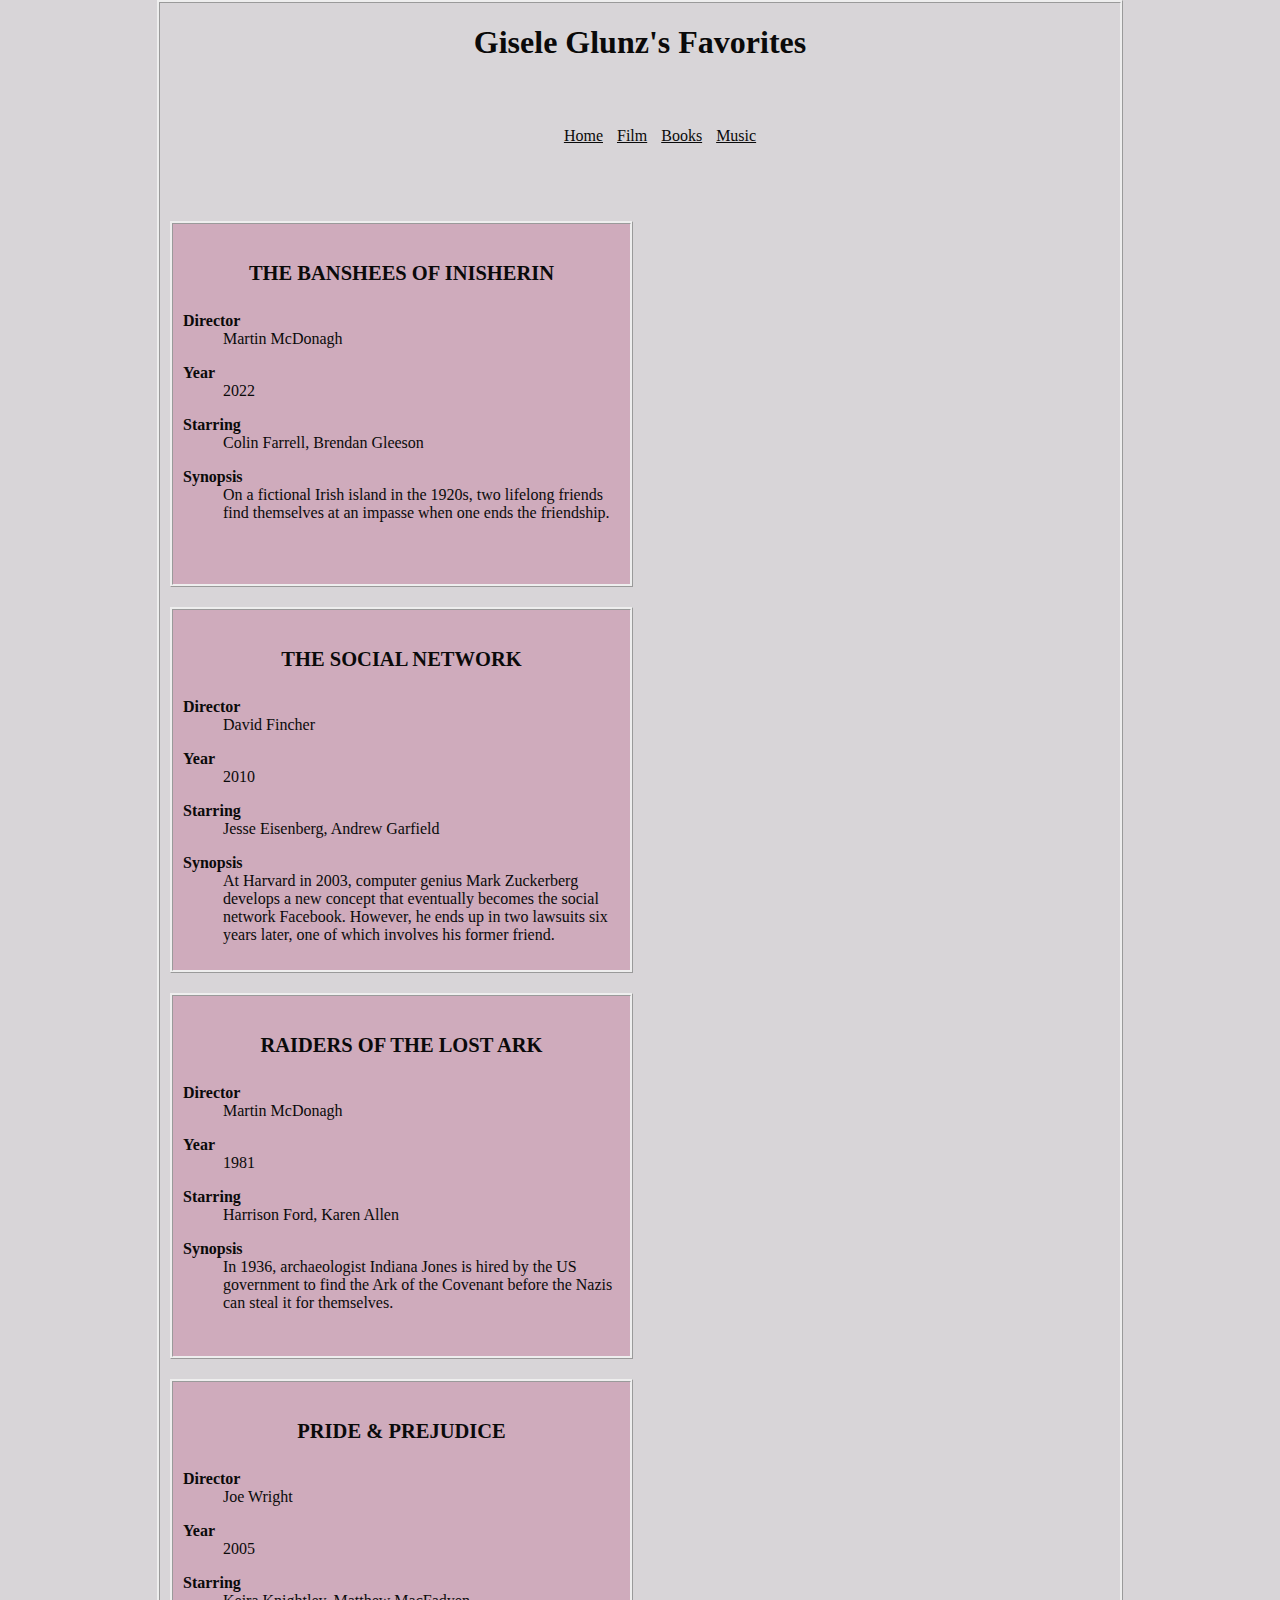
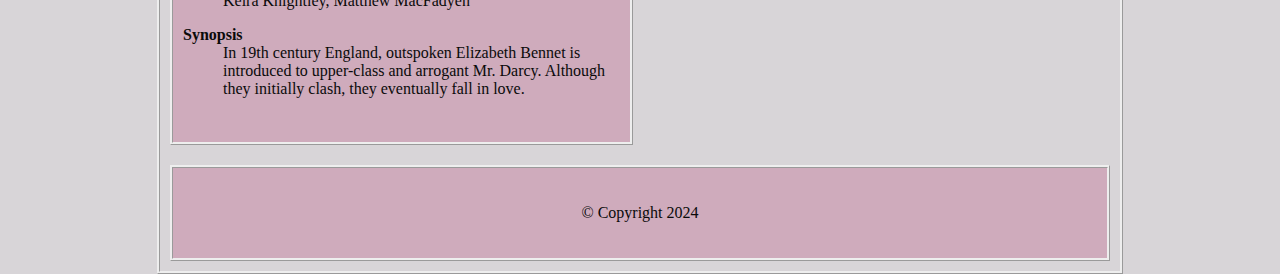
==== film.html @ ea55e06e "Add files via upload" ====
<!DOCTYPE html>
<html lang="en">
	<head>
		<title>Favorites</title>
		<link rel="stylesheet" href="stylesheet.css">
	</head>

	<body>
		<header>
			<h1>Gisele Glunz's Favorites</h1>
			<nav>
				<ul>
					<li><a style="color:#0a0a0a;" href="index.html">Home</a></li>
					<li><a style="color:#0a0a0a;" href="film.html">Film</a></li>
					<li><a style="color:#0a0a0a;" href="book.html">Books</a></li>
					<li><a style="color:#0a0a0a;" href="music.html">Music</a></li>
				</ul>
			</nav>
		</header>
		<section>
			<article class = "mart">	
				<h4>THE BANSHEES OF INISHERIN</h4>
					<dl>
  						<dt>Director</dt>
  						<dd>Martin McDonagh</dd>

  						<dt>Year</dt>
  						<dd>2022</dd>

  						<dt>Starring</dt>
  						<dd>Colin Farrell, Brendan Gleeson</dd>

  						<dt>Synopsis</dt>
  						<dd> On a fictional Irish island in the 1920s, two lifelong friends find themselves at an impasse when one ends the friendship.</dd>
					</dl>
			</article>	
			<article class = "mart">	
				<h4>THE SOCIAL NETWORK</h4>
					<dl>
  						<dt>Director</dt>
  						<dd>David Fincher</dd>

  						<dt>Year</dt>
  						<dd>2010</dd>

  						<dt>Starring</dt>
  						<dd>Jesse Eisenberg, Andrew Garfield</dd>

  						<dt>Synopsis</dt>
  						<dd>At Harvard in 2003, computer genius Mark Zuckerberg develops a new concept that eventually becomes the social network Facebook. However, he ends up in two lawsuits six years later, one of which involves his former friend. </dd>
					</dl>
			</article>	
		</section>
		<section>
			<article class = "mart">	
				<h4>RAIDERS OF THE LOST ARK</h4>
					<dl>
  						<dt>Director</dt>
  						<dd>Martin McDonagh</dd>

  						<dt>Year</dt>
  						<dd>1981</dd>

  						<dt>Starring</dt>
  						<dd>Harrison Ford, Karen Allen</dd>

  						<dt>Synopsis</dt>
  						<dd>In 1936, archaeologist Indiana Jones is hired by the US government to find the Ark of the Covenant before the Nazis can steal it for themselves.</dd>
					</dl>
			</article>	
			<article class = "mart">	
				<h4>PRIDE & PREJUDICE</h4>
					<dl>
  						<dt>Director</dt>
  						<dd>Joe Wright</dd>

  						<dt>Year</dt>
  						<dd>2005</dd>

  						<dt>Starring</dt>
  						<dd>Keira Knightley, Matthew MacFadyen</dd>

  						<dt>Synopsis</dt>
  						<dd>In 19th century England, outspoken Elizabeth Bennet is introduced to upper-class and arrogant Mr. Darcy. Although they initially clash, they eventually fall in love.</dd>
					</dl>
			</article>	
		</section>

		<footer>
				<p>&copy; Copyright 2024</p>
		</footer>

	</body>
	

</html>
---- stylesheet.css ----
* {
	font-family: Georgia, serif;
	color: #0a0a0a;
	text-align: center;}
body {
	width: 960px;
	margin: 0 auto;
	border: ridge;
	background-color: #d8d5d8;
}

nav {
	background-color: : #cfabbc;
	padding: 10px;
	margin: 40px;
}
li {
	display: inline;
	padding: 5px;
}

section {
	overflow: auto;
	height: 100%;

}

main {
	background-color: #cfabbc;
	padding: 15px;
	margin: 10px;
	border: ridge;
}

article {
	background-color: #cfabbc;
	padding: 10px;
	margin: 10px;
	width: 277px;
	height: 200px;
	float: inline-start;
	font-size: 20.5px;
	border: ridge;
}

.mart {
	background-color: #cfabbc;
	padding: 10px;
	margin: 10px;
	width: 437px;
	height: 340px;
	float: left;
	border: ridge;
}

.mart2 {
	background-color: #cfabbc;
	padding: 10px;
	margin: 10px;
	width: 277px;
	height: 310px;
	float: left;
	border: ridge;
}

.mart3 {
	background-color: #cfabbc;
	padding: 10px;
	margin: 10px;
	width: 277px;
	height: 300px;
	float: left;
	border: ridge;
}

.mart4 {
	font-size: 18px;
}

dt {
  font-weight: bold;
  text-align: left;
}

dl,
dd {
  font-size: 1rem;

}

dd {
  margin-bottom: 1em;
}

dd {
  text-align: left;
}

footer {
	background-color: #cfabbc;
	padding: 20px;
	margin: 10px;
	border: ridge;
}
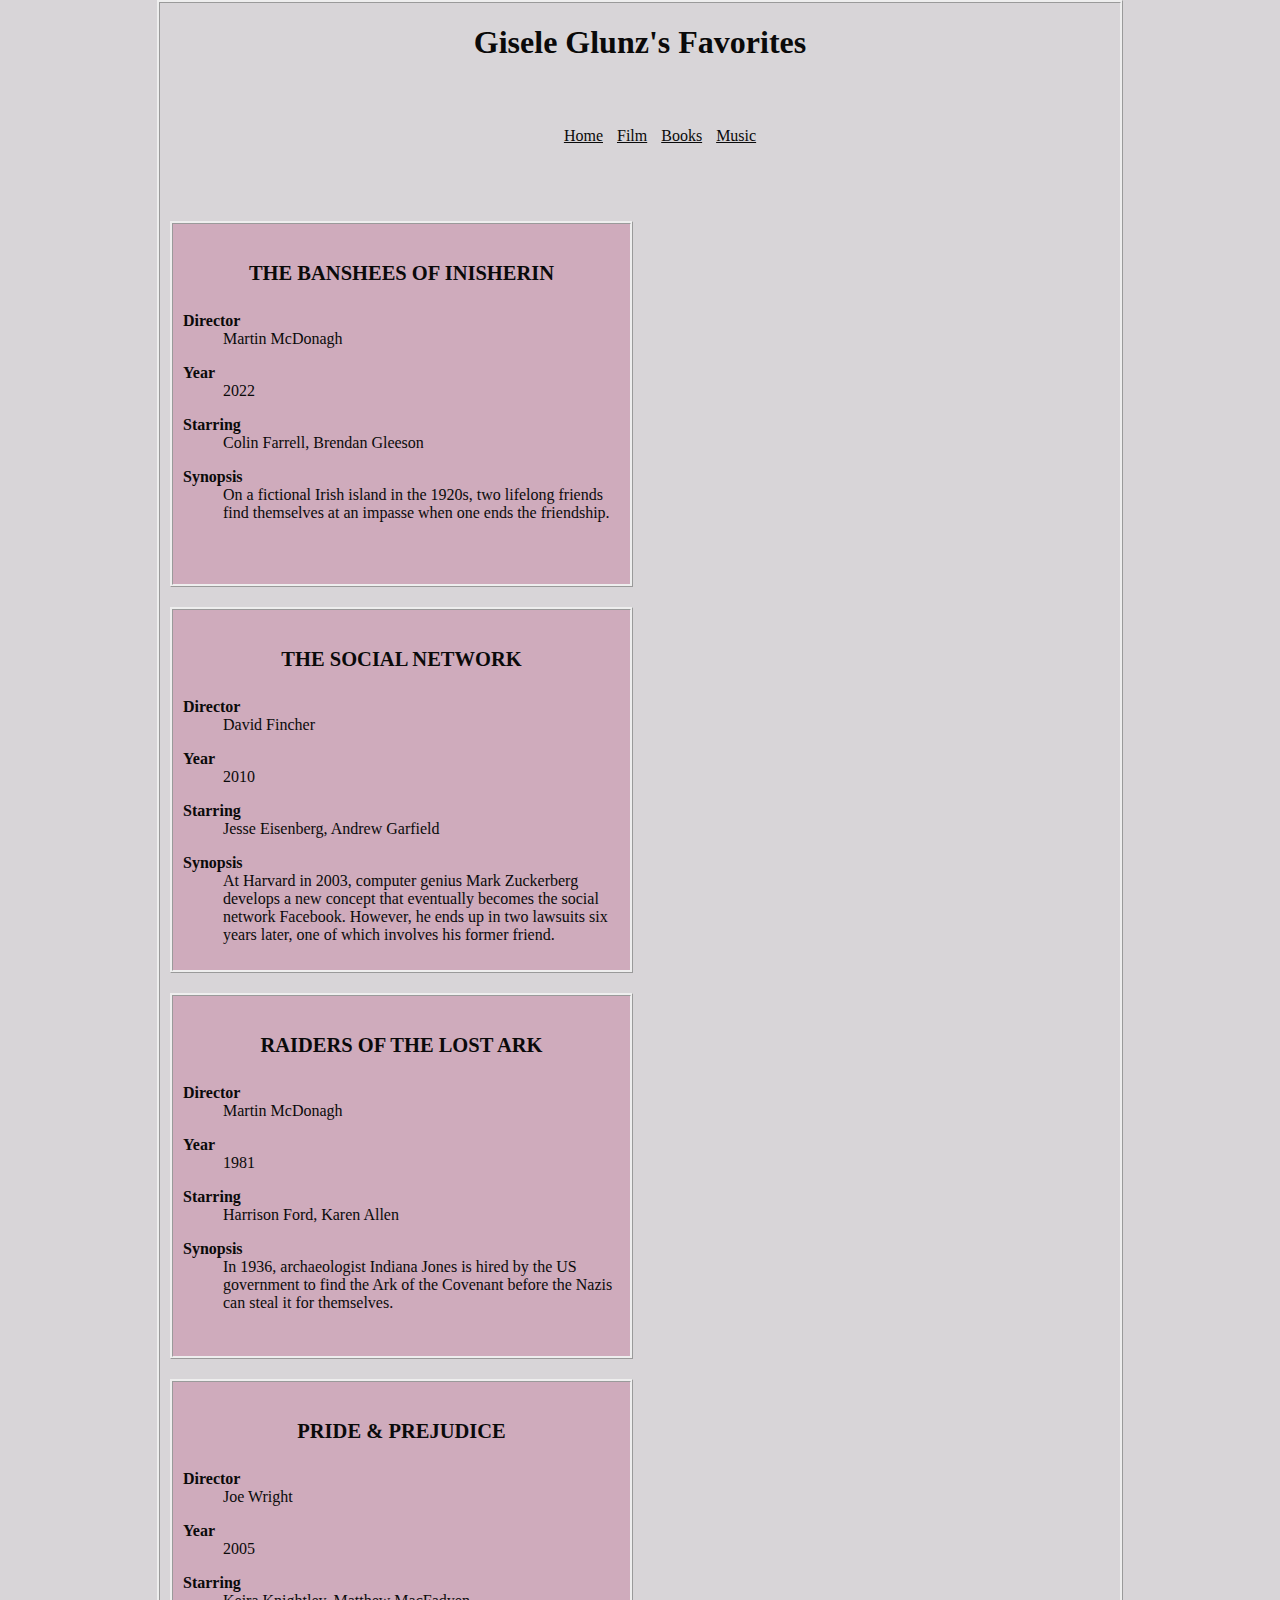
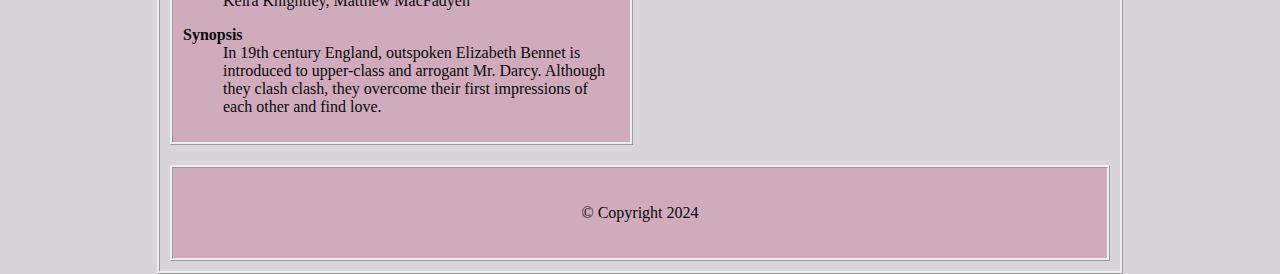
==== commit 948b0def: "Update film.html" ====
--- a/film.html
+++ b/film.html
@@ -81,7 +81,7 @@
   						<dd>Keira Knightley, Matthew MacFadyen</dd>
 
   						<dt>Synopsis</dt>
-  						<dd>In 19th century England, outspoken Elizabeth Bennet is introduced to upper-class and arrogant Mr. Darcy. Although they initially clash, they eventually fall in love.</dd>
+  						<dd>In 19th century England, outspoken Elizabeth Bennet is introduced to upper-class and arrogant Mr. Darcy. Although they clash clash, they overcome their first impressions of each other and find love.</dd>
 					</dl>
 			</article>	
 		</section>
@@ -93,4 +93,4 @@
 	</body>
 	
 
-</html>+</html>
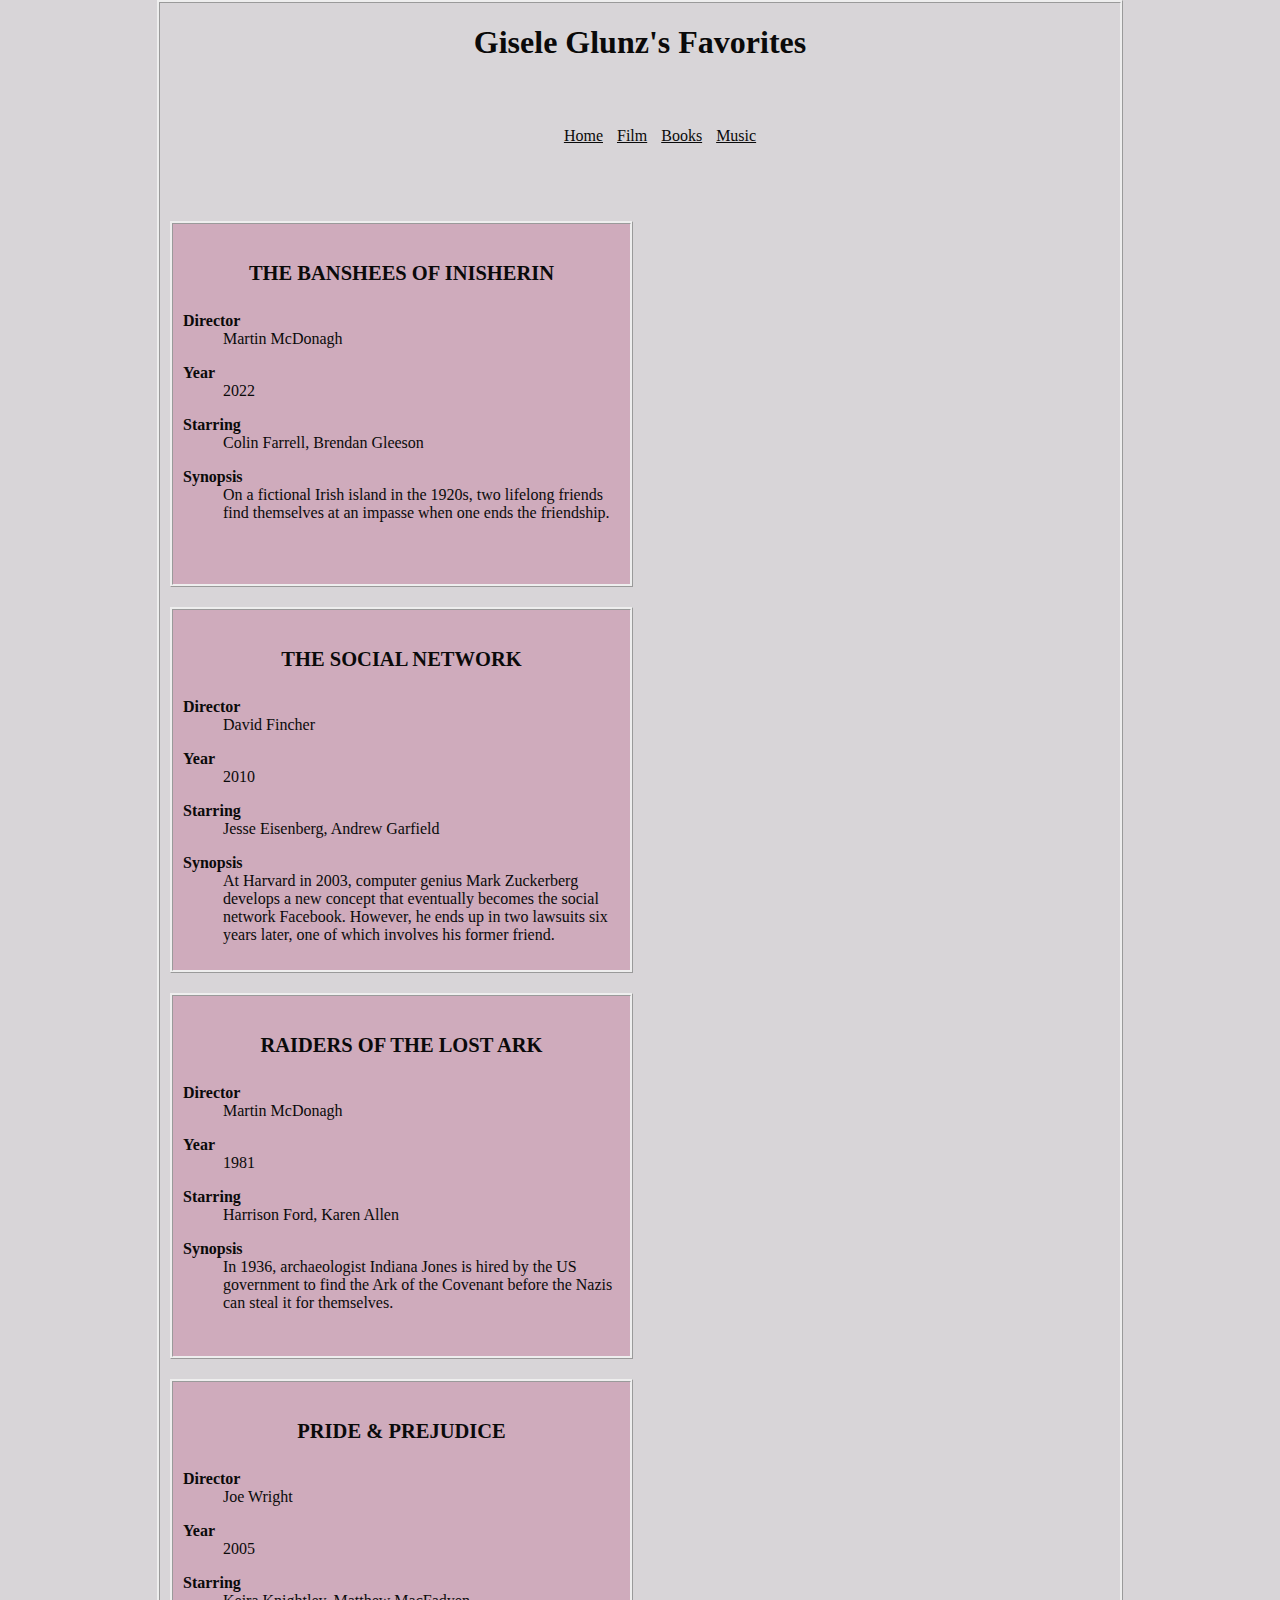
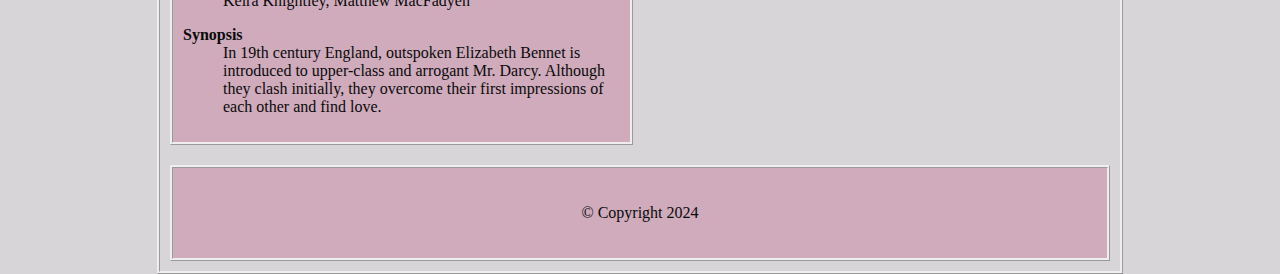
==== commit 07dddc96: "Update film.html" ====
--- a/film.html
+++ b/film.html
@@ -81,7 +81,7 @@
   						<dd>Keira Knightley, Matthew MacFadyen</dd>
 
   						<dt>Synopsis</dt>
-  						<dd>In 19th century England, outspoken Elizabeth Bennet is introduced to upper-class and arrogant Mr. Darcy. Although they clash clash, they overcome their first impressions of each other and find love.</dd>
+  						<dd>In 19th century England, outspoken Elizabeth Bennet is introduced to upper-class and arrogant Mr. Darcy. Although they clash initially, they overcome their first impressions of each other and find love.</dd>
 					</dl>
 			</article>	
 		</section>
